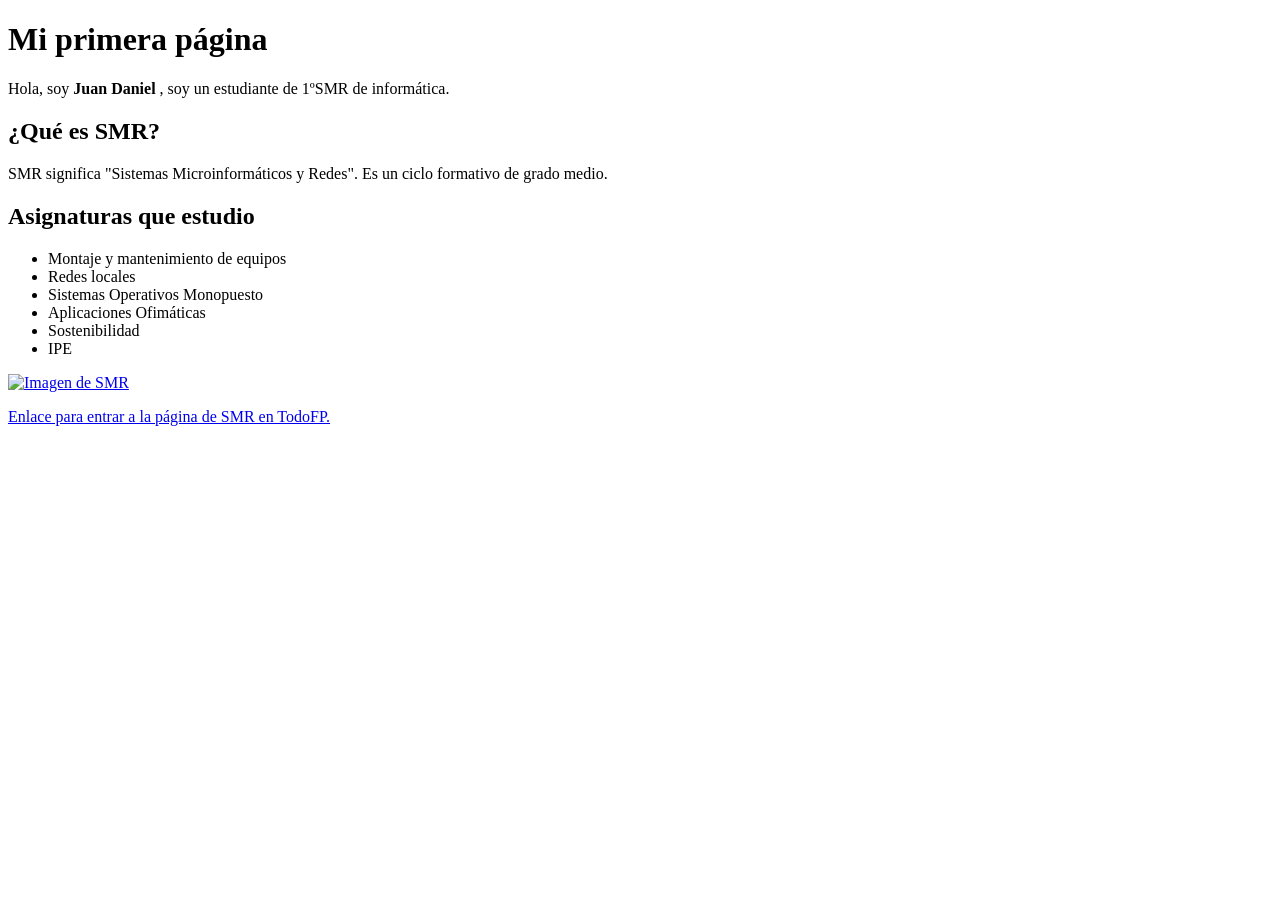
==== index.html @ e000d9f5 "Update and rename MiPrimeraPagina.html to index.html" ====
<!DOCTYPE html>
<html lang="es">
<head>
    <meta charset="UTF-8">
    <meta name="viewport" content="width=device-width, initial-scale=1.0">
    <title>Mi primera página</title>
    <link rel="stylesheet" href="styles.css">
</head>
<body>
    <div class="header">
    <h1>Mi primera página</h1>
    <p>Hola, soy <strong>Juan Daniel </strong>, soy un estudiante de 1ºSMR de informática.</p>
    </div>
    <div class="contenido">
    <h2>¿Qué es SMR?</h2>
    <p>SMR significa "Sistemas Microinformáticos y Redes". Es un ciclo formativo de grado medio.</p>
    <h2>Asignaturas que estudio</h2>
    <ul>
        <li>Montaje y mantenimiento de equipos</li>
        <li>Redes locales</li>
        <li>Sistemas Operativos Monopuesto</li>
        <li>Aplicaciones Ofimáticas</li>
        <li>Sostenibilidad</li>
        <li>IPE</li>
    </ul>
    </div>
    <div class="imagen">
    <a href="https://www.todofp.es/que-estudiar/familias-profesionales/informatica-comunicaciones/sistemas-microniformaticos-redes.html" target="_blank"> <img src="https://www.fp-santagema.es/wp-content/uploads/2023/07/166531108_l_normal_none-scaled.jpg" alt="Imagen de SMR" width="640px" height="320px"> </a>
    <a href="https://www.todofp.es/que-estudiar/familias-profesionales/informatica-comunicaciones/sistemas-microniformaticos-redes.html" target="_blank"> <p> Enlace para entrar a la página de SMR en TodoFP.</p></a>
    </div>
</body>
</html>
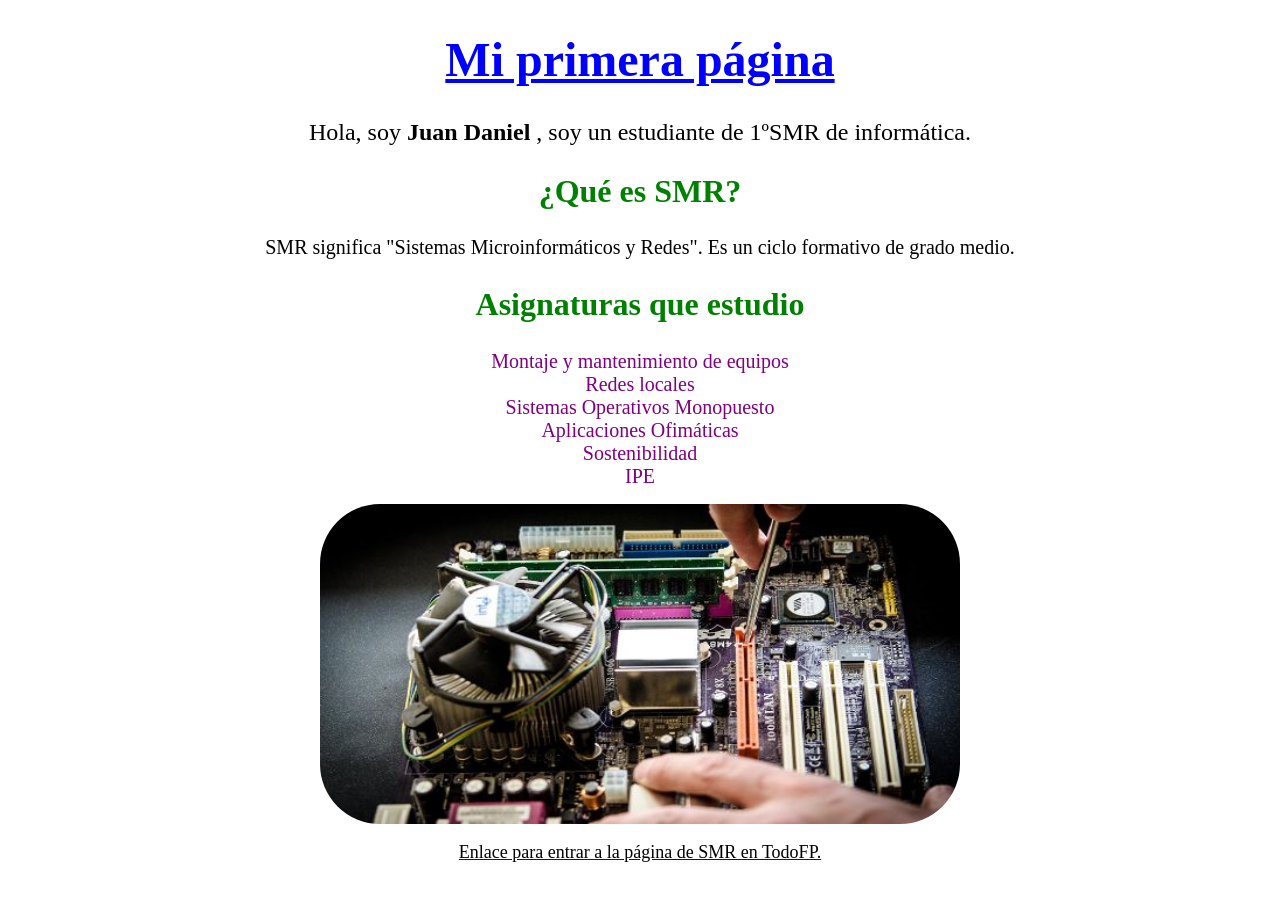
==== commit 4fe22db1: "Fix HTML structure and update image source" ====
--- a/index.html
+++ b/index.html
@@ -25,7 +25,7 @@
     </ul>
     </div>
     <div class="imagen">
-    <a href="https://www.todofp.es/que-estudiar/familias-profesionales/informatica-comunicaciones/sistemas-microniformaticos-redes.html" target="_blank"> <img src="https://www.fp-santagema.es/wp-content/uploads/2023/07/166531108_l_normal_none-scaled.jpg" alt="Imagen de SMR" width="640px" height="320px"> </a>
+    <a href="https://www.todofp.es/que-estudiar/familias-profesionales/informatica-comunicaciones/sistemas-microniformaticos-redes.html" target="_blank"> <img src="image.jpg" alt="Imagen de SMR" width="640px" height="320px"> </a>
     <a href="https://www.todofp.es/que-estudiar/familias-profesionales/informatica-comunicaciones/sistemas-microniformaticos-redes.html" target="_blank"> <p> Enlace para entrar a la página de SMR en TodoFP.</p></a>
     </div>
 </body>
--- a/styles.css
+++ b/styles.css
@@ -0,0 +1,52 @@
+.header h1 {
+    color: blue;
+    text-align: center;
+    font-size: 48px;
+    font-family: Comic Sans MS;
+    text-decoration: underline;
+}
+.header p {
+    color: black;
+    text-align: center;
+    font-size: 24px;
+    font-family: Verdana;
+}
+.contenido h2 {
+    color: green;
+    text-align: center;
+    font-size: 32px;
+    font-family: Verdana;
+}
+.contenido p {
+    color: black;
+    text-align: center;
+    font-size: 20px;
+    font-family: Verdana;
+}
+.contenido li {
+    color: purple;
+    text-align: center;
+    font-size: 20px;
+    font-family: Tahoma;
+}
+.contenido ul {
+    list-style-type: square;
+    padding-left: 0px;
+}
+.imagen img {
+    display: block;
+    margin-left: auto;
+    margin-right: auto;
+    border-radius: 60px;
+}
+.imagen p {
+    text-align: center;
+    font-size: 18px;
+    font-family: Comic Sans MS;
+    color: black;
+}
+
+body {
+    background-image: url('https://static.vecteezy.com/system/resources/previews/002/204/194/non_2x/technology-background-design-in-white-color-free-vector.jpg');
+    background-size: cover;
+}
